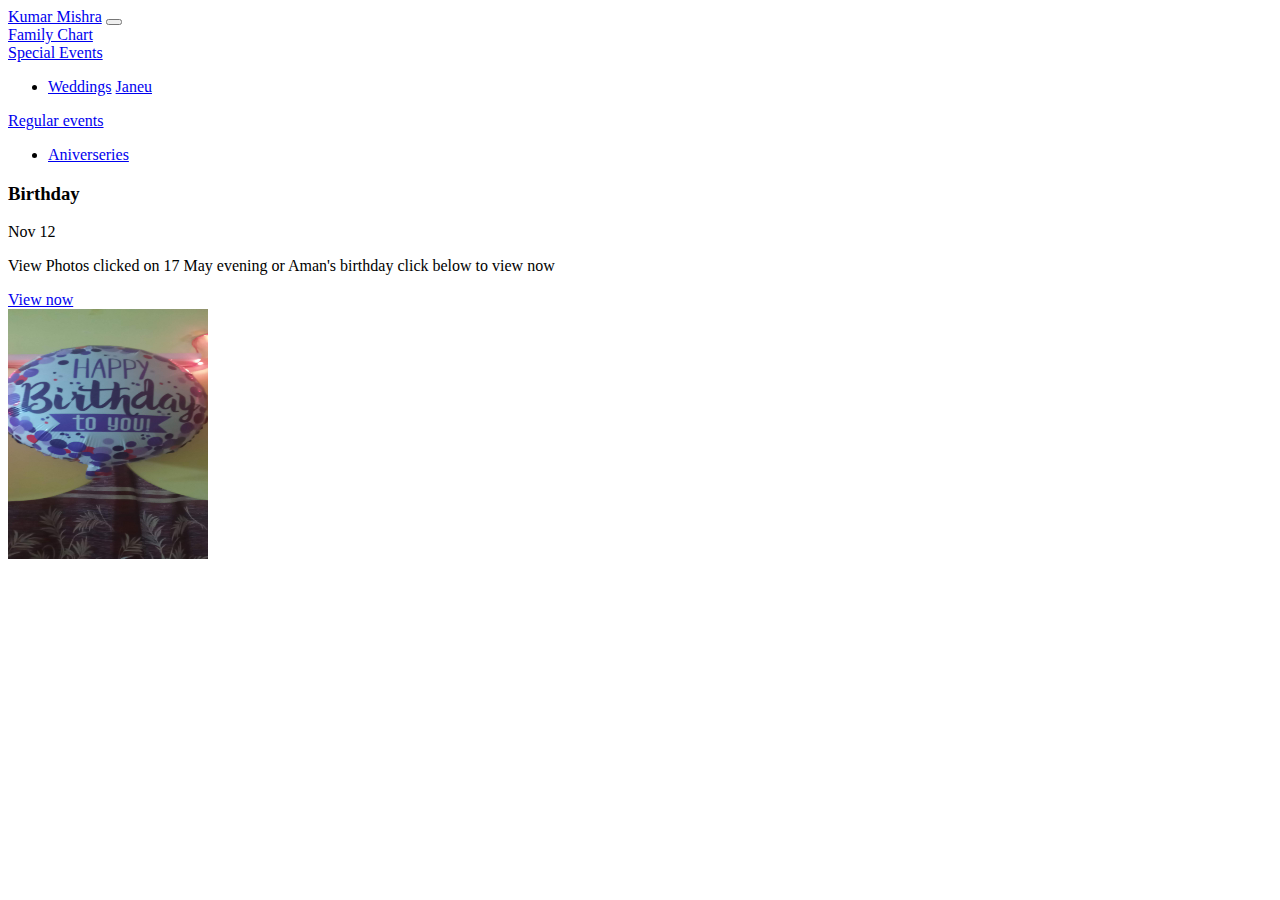
==== bi.html @ 635f3926 "Update bi.html" ====
<!doctype html>
<html lang="en">
  <head>
    <!-- Required meta tags -->
    <meta charset="utf-8">
    <meta name="viewport" content="width=device-width, initial-scale=1">

    <!-- Bootstrap CSS -->
    <link href="https://cdn.jsdelivr.net/npm/bootstrap@5.0.1/dist/css/bootstrap.min.css" rel="stylesheet" integrity="sha384-+0n0xVW2eSR5OomGNYDnhzAbDsOXxcvSN1TPprVMTNDbiYZCxYbOOl7+AMvyTG2x" crossorigin="anonymous">

    <title></title>
  </head>
  <body>
<nav class="navbar navbar-expand-lg navbar-dark bg-dark">
  <div class="container-fluid">
    <a class="navbar-brand" href="/MISHRA/index.html">Kumar Mishra</a>
    <button class="navbar-toggler" type="button" data-bs-toggle="collapse" data-bs-target="#navbarNavAltMarkup" aria-controls="navbarNavAltMarkup" aria-expanded="false" aria-label="Toggle navigation">
      <span class="navbar-toggler-icon"></span>
    </button>
    <div class="collapse navbar-collapse" id="navbarNavAltMarkup">
      <div class="navbar-nav">
        <a class="nav-link active" aria-current="page" href="#">Family Chart</a>
                <li class="nav-item dropdown">
          <a class="nav-link dropdown-toggle" href="#" id="navbarDropdown" role="button" data-bs-toggle="dropdown" aria-expanded="false">
            Special Events
          </a>
          <ul class="dropdown-menu" aria-labelledby="navbarDropdown">
            <li><a class="dropdown-item" href="/MISHRA/wedding.html">Weddings</a>
            <a class="dropdown-item" href="/MISHRA/janeu.html">Janeu</a></li>

          </ul>
        </li>
                <li class="nav-item dropdown">
          <a class="nav-link dropdown-toggle" href="#" id="navbarDropdown" role="button" data-bs-toggle="dropdown" aria-expanded="false">
            Regular events
          </a>
          <ul class="dropdown-menu" aria-labelledby="navbarDropdown">
            <li><a class="dropdown-item" href="/MISHRA/aniversery.html">Aniverseries</a></li>
          </ul>
        </li>

      </div>
    </div>
  </div>
</nav>
<div class="container">
      <div class="row mb-2">
    <div class="col-md-6">
      <div class="row g-0 border rounded overflow-hidden flex-md-row mb-4 shadow-sm h-md-250 position-relative">
        <div class="col p-4 d-flex flex-column position-static">
          <strong class="d-inline-block mb-2 text-primary"></strong>
          <h3 class="mb-0">Birthday</h3>
          <div class="mb-1 text-muted">Nov 12</div>
          <p class="card-text mb-auto">View Photos clicked on 17 May evening or Aman's birthday click below to view now</p>
          <a href="https://photos.app.goo.gl/dgJsPXYYyinRB6LC7" class="stretched-link">View now</a>
        </div>
        <div class="col-auto d-none d-lg-block">
          <img src ='IMG20210517212856.jpg' class="bd-placeholder-img" width="200" height="250">

        </div>
      </div>
    </div>
    <script src="https://cdn.jsdelivr.net/npm/bootstrap@5.0.1/dist/js/bootstrap.bundle.min.js" integrity="sha384-gtEjrD/SeCtmISkJkNUaaKMoLD0//ElJ19smozuHV6z3Iehds+3Ulb9Bn9Plx0x4" crossorigin="anonymous"></script>

    <!-- Option 2: Separate Popper and Bootstrap JS -->
    <!--
    <script src="https://cdn.jsdelivr.net/npm/@popperjs/core@2.9.2/dist/umd/popper.min.js" integrity="sha384-IQsoLXl5PILFhosVNubq5LC7Qb9DXgDA9i+tQ8Zj3iwWAwPtgFTxbJ8NT4GN1R8p" crossorigin="anonymous"></script>
    <script src="https://cdn.jsdelivr.net/npm/bootstrap@5.0.1/dist/js/bootstrap.min.js" integrity="sha384-Atwg2Pkwv9vp0ygtn1JAojH0nYbwNJLPhwyoVbhoPwBhjQPR5VtM2+xf0Uwh9KtT" crossorigin="anonymous"></script>
    -->
  </body>
</html>
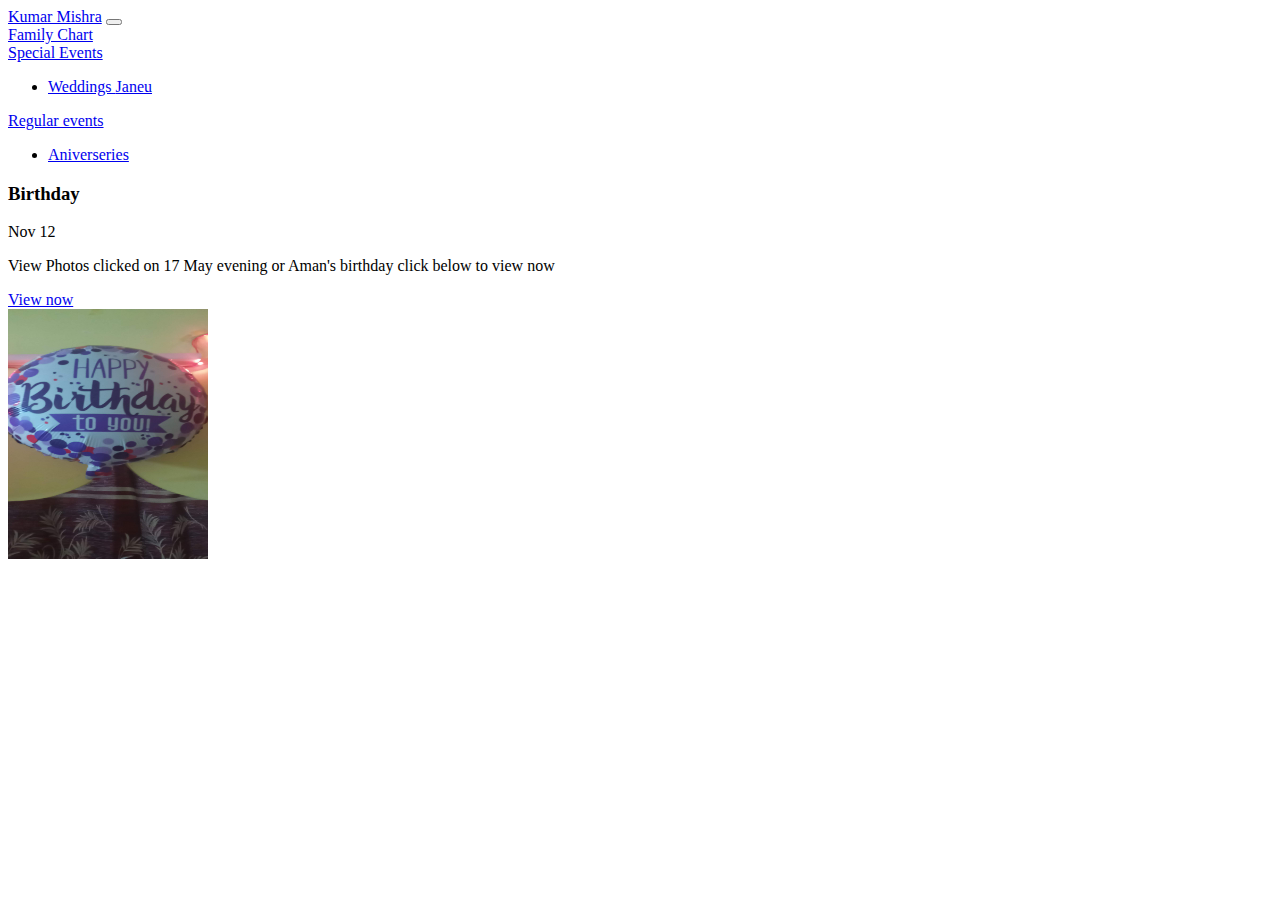
==== commit 54210754: "Update bi.html" ====
--- a/bi.html
+++ b/bi.html
@@ -25,8 +25,8 @@
             Special Events
           </a>
           <ul class="dropdown-menu" aria-labelledby="navbarDropdown">
-            <li><a class="dropdown-item" href="/MISHRA/wedding.html">Weddings</a>
-            <a class="dropdown-item" href="/MISHRA/janeu.html">Janeu</a></li>
+            <li><a class="dropdown-item" href="/MISHRA/wedding.html">Weddings </a>
+            <a class="dropdown-item" href="/MISHRA/janeu.html">Janeu </a></li>
 
           </ul>
         </li>
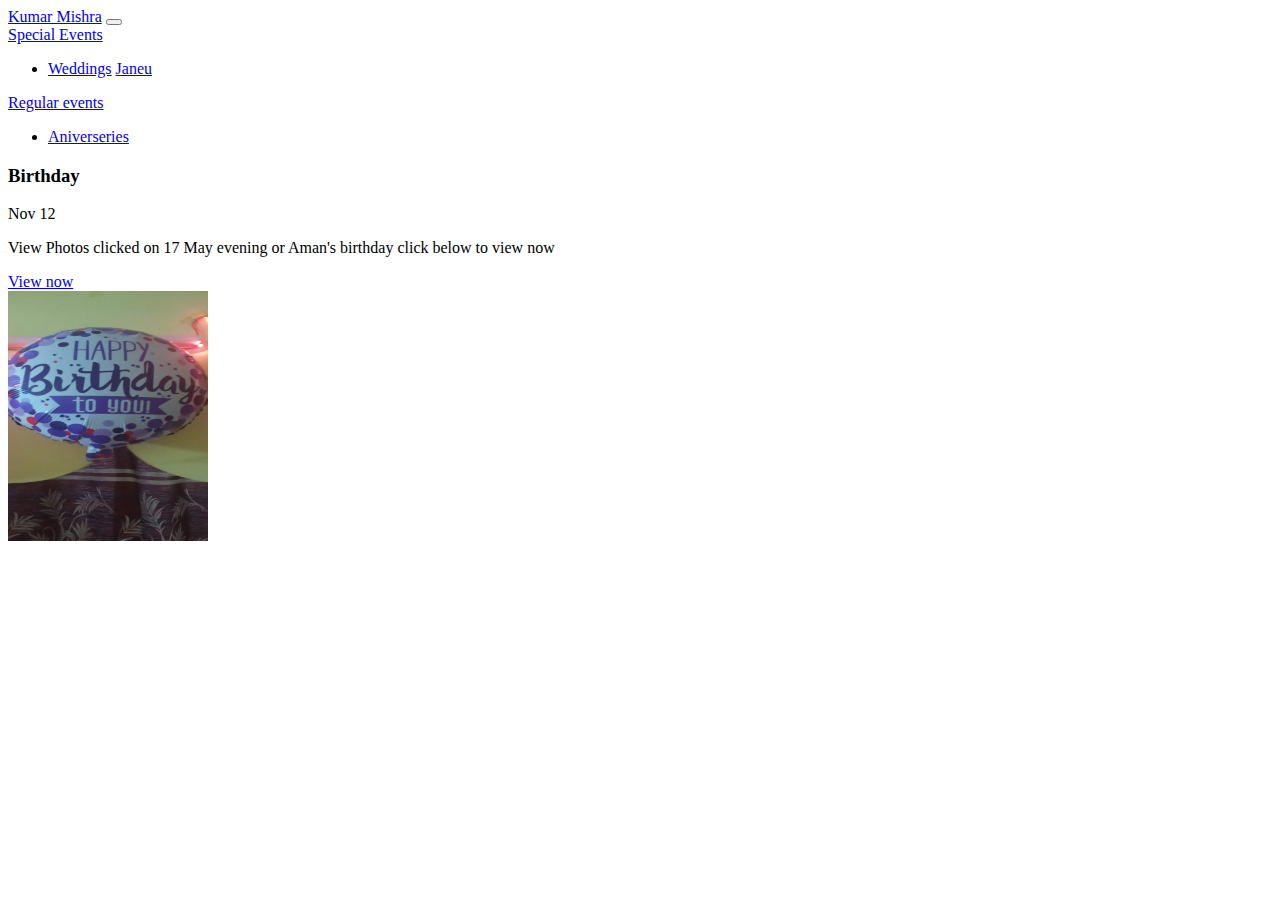
==== commit 0716866b: "Update bi.html" ====
--- a/bi.html
+++ b/bi.html
@@ -19,14 +19,14 @@
     </button>
     <div class="collapse navbar-collapse" id="navbarNavAltMarkup">
       <div class="navbar-nav">
-        <a class="nav-link active" aria-current="page" href="#">Family Chart</a>
+        
                 <li class="nav-item dropdown">
           <a class="nav-link dropdown-toggle" href="#" id="navbarDropdown" role="button" data-bs-toggle="dropdown" aria-expanded="false">
             Special Events
           </a>
           <ul class="dropdown-menu" aria-labelledby="navbarDropdown">
-            <li><a class="dropdown-item" href="/MISHRA/wedding.html">Weddings </a>
-            <a class="dropdown-item" href="/MISHRA/janeu.html">Janeu </a></li>
+            <li><a class="dropdown-item" href="/MISHRA/wedding.html">Weddings</a>
+            <a class="dropdown-item" href="/MISHRA/janeu.html">Janeu</a></li>
 
           </ul>
         </li>
@@ -62,10 +62,5 @@
     </div>
     <script src="https://cdn.jsdelivr.net/npm/bootstrap@5.0.1/dist/js/bootstrap.bundle.min.js" integrity="sha384-gtEjrD/SeCtmISkJkNUaaKMoLD0//ElJ19smozuHV6z3Iehds+3Ulb9Bn9Plx0x4" crossorigin="anonymous"></script>
 
-    <!-- Option 2: Separate Popper and Bootstrap JS -->
-    <!--
-    <script src="https://cdn.jsdelivr.net/npm/@popperjs/core@2.9.2/dist/umd/popper.min.js" integrity="sha384-IQsoLXl5PILFhosVNubq5LC7Qb9DXgDA9i+tQ8Zj3iwWAwPtgFTxbJ8NT4GN1R8p" crossorigin="anonymous"></script>
-    <script src="https://cdn.jsdelivr.net/npm/bootstrap@5.0.1/dist/js/bootstrap.min.js" integrity="sha384-Atwg2Pkwv9vp0ygtn1JAojH0nYbwNJLPhwyoVbhoPwBhjQPR5VtM2+xf0Uwh9KtT" crossorigin="anonymous"></script>
-    -->
   </body>
 </html>
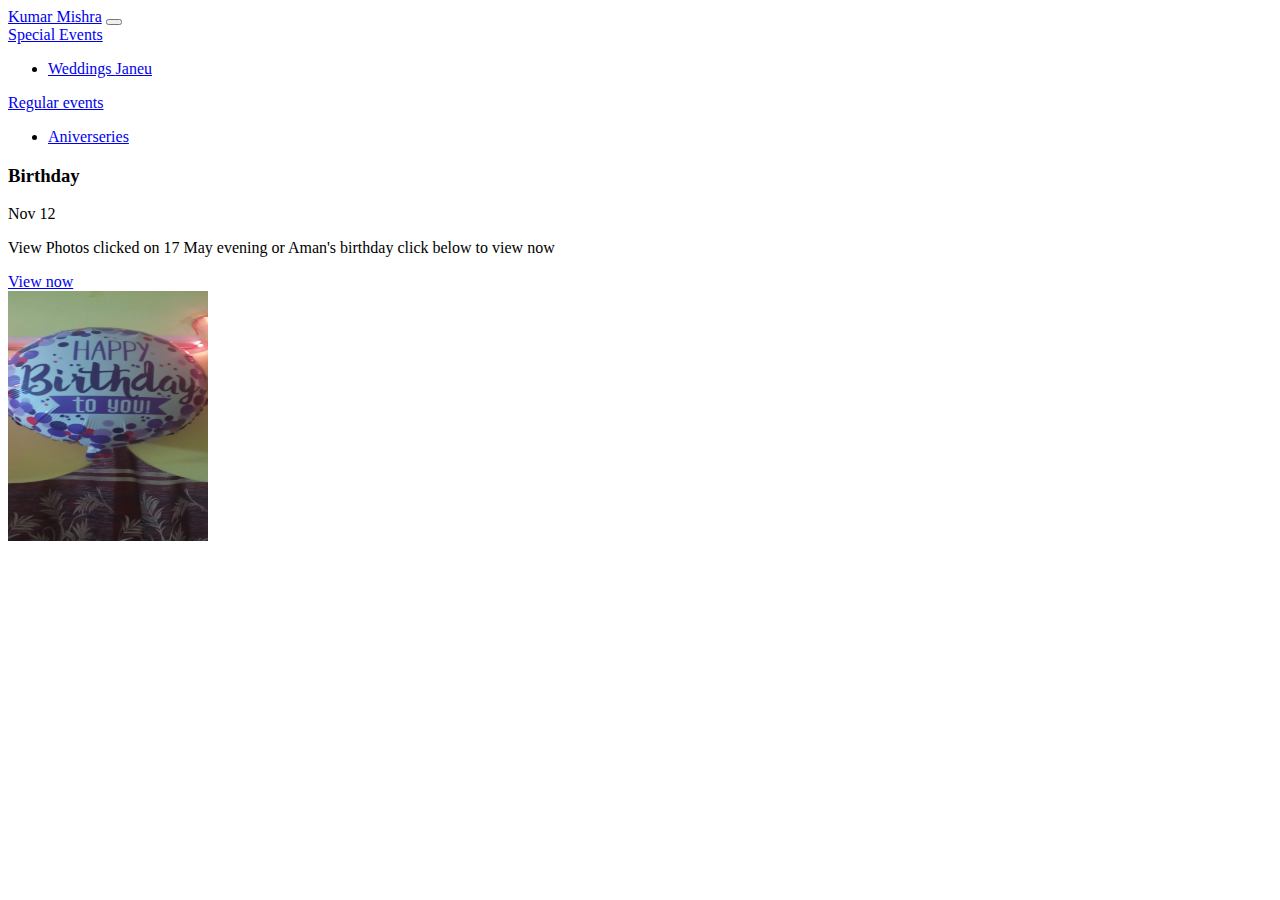
==== commit 6c3ff6d1: "Update bi.html" ====
--- a/bi.html
+++ b/bi.html
@@ -25,8 +25,8 @@
             Special Events
           </a>
           <ul class="dropdown-menu" aria-labelledby="navbarDropdown">
-            <li><a class="dropdown-item" href="/MISHRA/wedding.html">Weddings</a>
-            <a class="dropdown-item" href="/MISHRA/janeu.html">Janeu</a></li>
+            <li><a class="dropdown-item" href="/MISHRA/wedding.html"> Weddings </a>
+            <a class="dropdown-item" href="/MISHRA/janeu.html"> Janeu </a></li>
 
           </ul>
         </li>
@@ -35,7 +35,7 @@
             Regular events
           </a>
           <ul class="dropdown-menu" aria-labelledby="navbarDropdown">
-            <li><a class="dropdown-item" href="/MISHRA/aniversery.html">Aniverseries</a></li>
+            <li><a class="dropdown-item" href="/MISHRA/aniversery.html"> Aniverseries </a></li>
           </ul>
         </li>
 
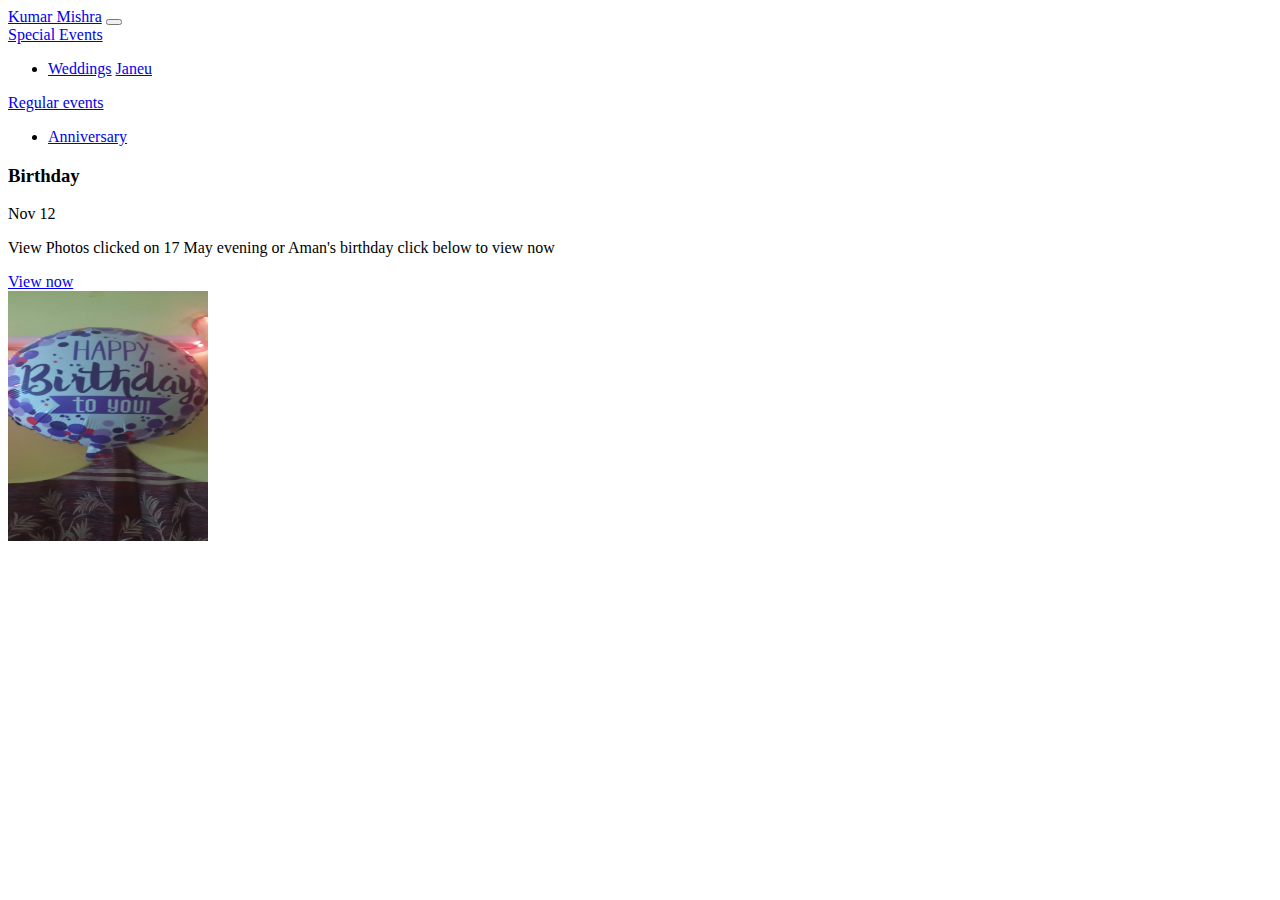
==== commit ab9eda03: "Update bi.html" ====
--- a/bi.html
+++ b/bi.html
@@ -25,8 +25,8 @@
             Special Events
           </a>
           <ul class="dropdown-menu" aria-labelledby="navbarDropdown">
-            <li><a class="dropdown-item" href="/MISHRA/wedding.html"> Weddings </a>
-            <a class="dropdown-item" href="/MISHRA/janeu.html"> Janeu </a></li>
+            <li><a class="dropdown-item" href="/MISHRA/wedding.html">Weddings</a>
+            <a class="dropdown-item" href="/MISHRA/janeu.html">Janeu</a></li>
 
           </ul>
         </li>
@@ -35,7 +35,7 @@
             Regular events
           </a>
           <ul class="dropdown-menu" aria-labelledby="navbarDropdown">
-            <li><a class="dropdown-item" href="/MISHRA/aniversery.html"> Aniverseries </a></li>
+            <li><a class="dropdown-item" href="/MISHRA/aniversery.html">Anniversary</a></li>
           </ul>
         </li>
 
